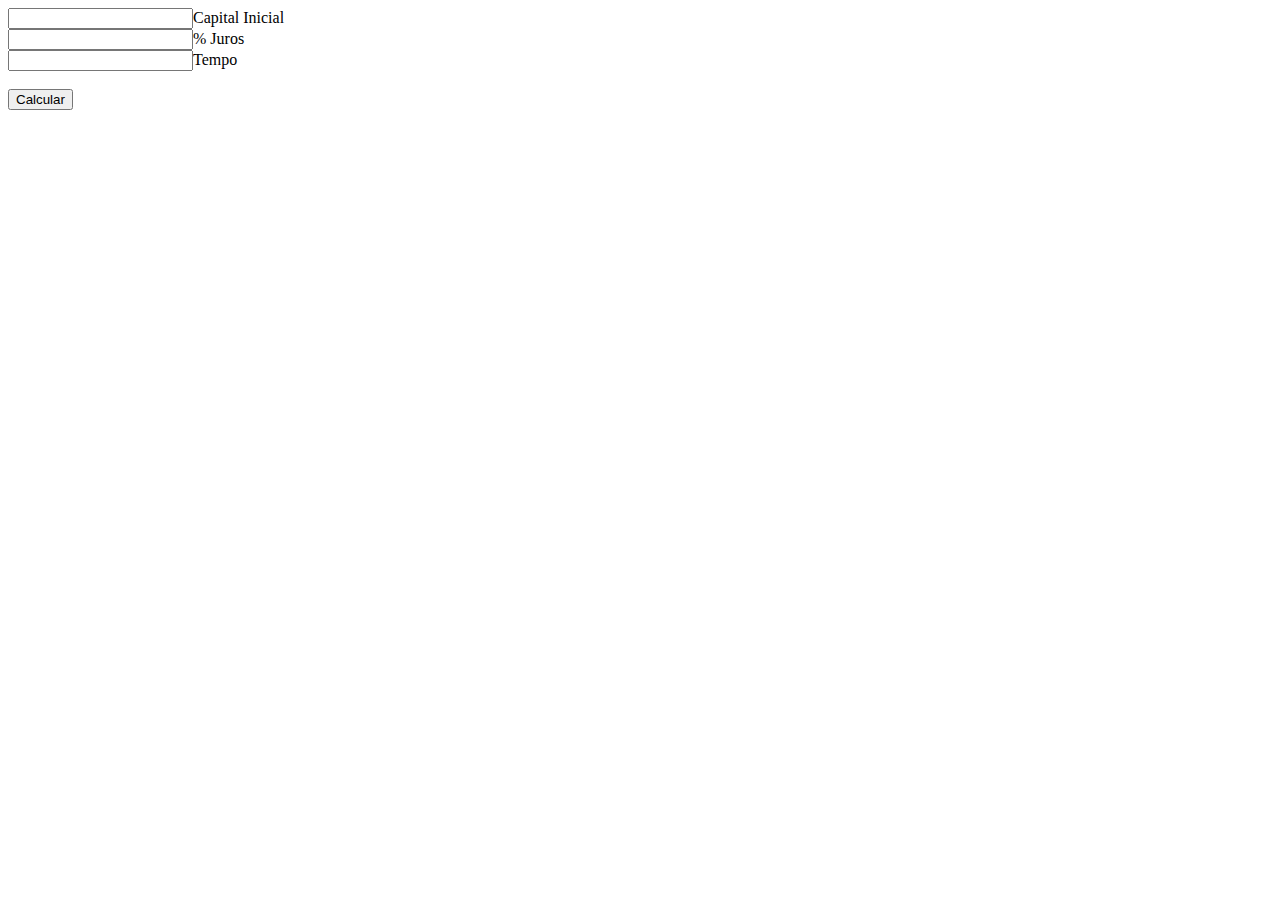
==== index.html @ ba93a6d1 "Rename CalculadoraDeJuros.html to index.html" ====
<!DOCTYPE html>
<html>

<head>
    <meta charset="utf-8" />
    <title>Calculadora De Juros</title>
    <link rel="stylesheet" type="text/css" href="main.css" />
</head>

<body>
    <script src="main.js"></script>
		<input type="text" id="C" onkeypress='return event.charCode >= 48 && event.charCode <= 57'>Capital Inicial</input><br>
		<input type="text" id="I" onkeypress='return event.charCode >= 48 && event.charCode <= 57'>% Juros</input><br>
		<input type="text" id="T" onkeypress='return event.charCode >= 48 && event.charCode <= 57'>Tempo</input><br><br>
		<button onclick="Atribuir()">Calcular</button>

	<div id="resultado"></div>
  

</body>

</html>
---- main.css ----
asdas
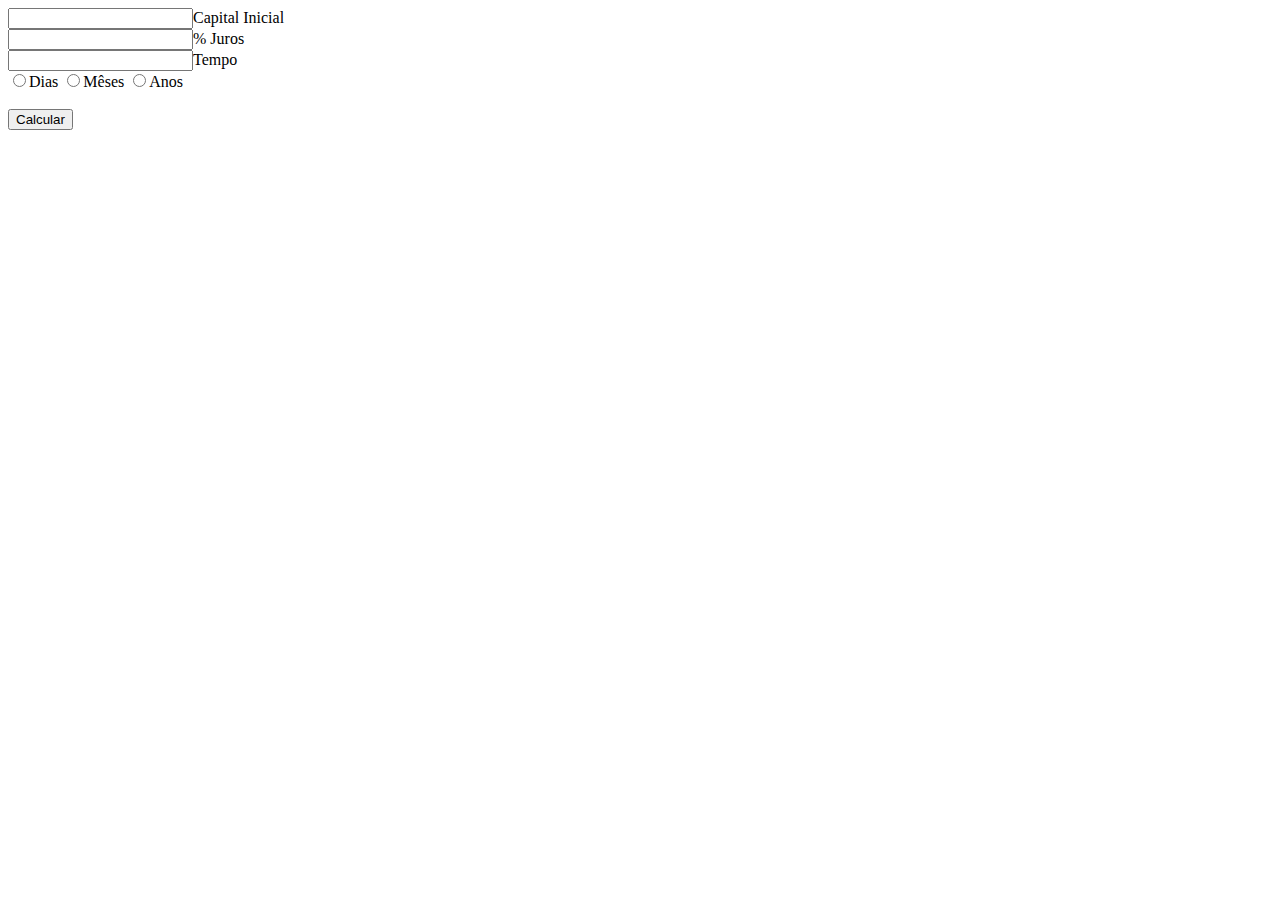
==== commit 661e82c8: "Add files via upload" ====
--- a/index.html
+++ b/index.html
@@ -9,14 +9,16 @@
 
 <body>
     <script src="main.js"></script>
-		<input type="text" id="C" onkeypress='return event.charCode >= 48 && event.charCode <= 57'>Capital Inicial</input><br>
-		<input type="text" id="I" onkeypress='return event.charCode >= 48 && event.charCode <= 57'>% Juros</input><br>
-		<input type="text" id="T" onkeypress='return event.charCode >= 48 && event.charCode <= 57'>Tempo</input><br><br>
-		<button onclick="Atribuir()">Calcular</button>
-
+		<input type="text" id="C" onchange="preenchido[0]=true" onkeypress='return event.charCode >= 48 && event.charCode <= 57 || event.charCode == 46'>Capital Inicial</input><br>
+		<input type="text" id="I" onchange="preenchido[1]=true" onkeypress='return event.charCode >= 48 && event.charCode <= 57 || event.charCode == 46'>% Juros</input><br>
+        <input type="text" id="T" onchange="preenchido[2]=true" onkeypress='return event.charCode >= 48 && event.charCode <= 57 '>Tempo</input><br>
+        <input type="radio" name="gender" onchange="preenchido[3]=true" value="Dia">Dias
+        <input type="radio" name="gender" onchange="preenchido[3]=true" value="Mês" >Mêses
+        <input type="radio" name="gender" onchange="preenchido[3]=true" value="Ano">Anos
+        <br><br>
+        <button onclick="Atribuir()">Calcular</button>
+    
 	<div id="resultado"></div>
   
 
 </body>
-
-</html>
--- a/main.css
+++ b/main.css
@@ -1 +1,5 @@
-asdas+#resultado{
+    text-align: center;
+    font-family: 'Courier New', Courier, monospace;
+    font-size: 28px;
+}